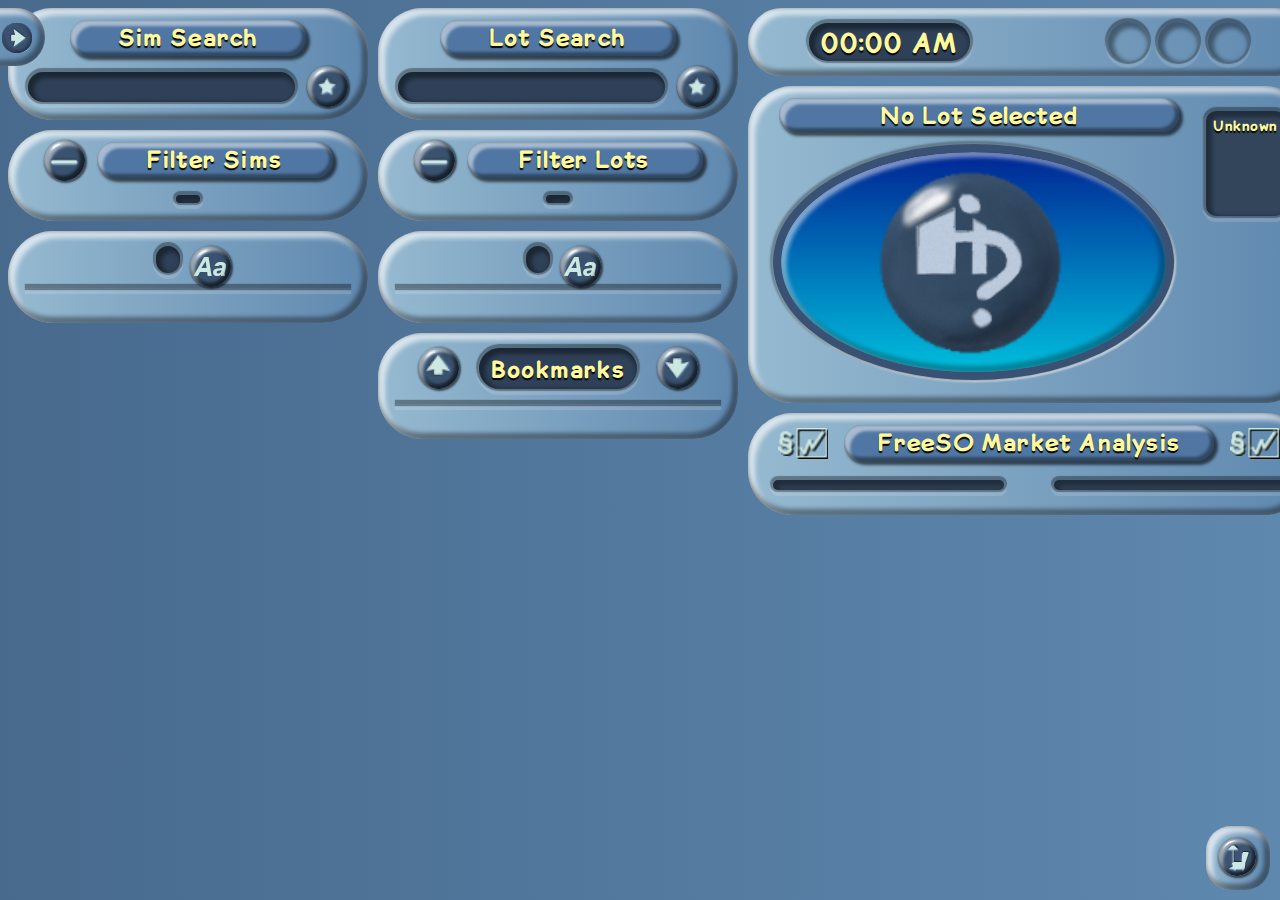
==== index.html @ e4d609f6 "- increment version" ====
<!DOCTYPE html>
<html lang="en">
    <head>
        
        <!-- Google Tag Manager -->
        <script>(function(w,d,s,l,i){w[l]=w[l]||[];w[l].push({'gtm.start':
            new Date().getTime(),event:'gtm.js'});var f=d.getElementsByTagName(s)[0],
            j=d.createElement(s),dl=l!='dataLayer'?'&l='+l:'';j.async=true;j.src=
            'https://www.googletagmanager.com/gtm.js?id='+i+dl;f.parentNode.insertBefore(j,f);
            })(window,document,'script','dataLayer','GTM-NWTTRK3Q');
        </script>
        <!-- End Google Tag Manager -->

        <meta charset="UTF-8">
        <meta http-equiv="X-UA-Compatible" content="IE=edge">
        <meta name="viewport" content="width=device-width, initial-scale=1.0">

        <title>DramaSO SimStalker</title>
        <link rel="icon" type="image/x-icon" href="./images/favicon.ico?v0.2.4a">

        <meta name="description" content="Sim Dashboard For FreeSO">
        <meta name="keywords" content="sim finder, freeso, the sims online">
        <meta name="author" content="sam_chug">
        <meta name="theme-color" content="#5077a3">
        <meta name="viewport" content="width=device-width, initial-scale=1.0, user-scalable=no">

        <meta property="og:title" content="DramaSO SimStalker" />
        <meta property="og:type" content="website" />
        <meta property="og:url" content="https://sam-chug.github.io/dramaso-simfinder/" />
        <meta property="og:image" content="https://sam-chug.github.io/dramaso-simfinder/images/meta-thumbnail.png?v0.2.4a" />
        <meta property="og:description" content="Sim Dashboard For FreeSO" />

        <meta property="twitter:card" content="summary_large_image" />
        <meta property="twitter:url" content="https://sam-chug.github.io/dramaso-simfinder/" />
        <meta property="twitter:title" content="DramaSO SimStalker" />
        <meta property="twitter:description" content="Sim Dashboard For FreeSO" />
        <meta property="twitter:image" content="https://sam-chug.github.io/dramaso-simfinder/images/meta-thumbnail.png?v0.2.4a" />

        <link href="styles/style.css?v0.2.4a" rel="stylesheet"/>
        <script defer src="./js/definitions.js?v0.2.4a"></script>
        <script defer src="./js/finder-class.js?v0.2.4a"></script>
        <script defer src="./js/function.js?v0.2.4a"></script>
        <script defer src="./js/main.js?v0.2.4a"></script>

    </head>
    <body class="scrollbar" onresize="domUtils.sizeLists()">
        
        <!-- Google Tag Manager (noscript) -->
        <noscript><iframe src="https://www.googletagmanager.com/ns.html?id=GTM-NWTTRK3Q"
            height="0" width="0" style="display:none;visibility:hidden"></iframe>
        </noscript>
        <!-- End Google Tag Manager (noscript) -->

        <!-- Google tag (gtag.js) -->
        <script async src="https://www.googletagmanager.com/gtag/js?id=G-RSRJR1S2BR"></script>
        <script>
            window.dataLayer = window.dataLayer || [];
            function gtag(){dataLayer.push(arguments);}
            gtag('js', new Date());
            
            gtag('config', 'G-RSRJR1S2BR');
        </script>

        <!-- page container -->
        <div class="container">

            <div id="sidebar-holder" class="sidebar-holder">

                <!-- sidebar -->
                <div id="sidebar" class="sidebar block-background" >

                    <!-- expand -->
                    <div class="expand-sidebar">
                        <button title="Expand Sidebar" id="sidebar-button" class="expand-sidebar-button" onclick="sidebarUtils.expandSidebar()">
                            <div class="expand-sidebar-image"></div>
                        </button>
                    </div>

                    <!-- version/info -->
                    <div style="display: flex; flex-direction: column; align-items: center; justify-content: center;">
                        <p class="sidebar-outset-title sidebar-hide" style="margin-top: -5px;">Info</p>
                        <p id="sidebar-site-info" class="version-text-holder sidebar-hide" style="font-size: 1em; margin-top: 0px; text-align: left; white-space: pre-wrap;"></p>
                    </div>

                </div>
            </div>

            <!-- sim column -->
            <div class="column-1">

                <!-- sim search -->
                <div id="sim-search-panel" class="div-search block-background">

                    <!-- search inputs -->
                    <p class="outset-title search-title">Sim Search</p>
                    <div class="search-flex">

                        <div class="input-center">

                            <input type="text" id="sim-search-input" class="search-bar"
                            onkeydown="if (event.keyCode == 13) document.getElementById('sim-search-button').click()">

                        </div>

                        <div class="button-center">

                            <button id="sim-search-button" class="search-button" onclick="searchUtils.searchSim()"></button>

                        </div>
                    </div>
                </div>

                <!-- sim filter -->
                <div id="sim-filter-panel" class="div-sim-filter block-background">

                    <!-- sim filter buttons - buttons generated -->
                    <div class="filter-title">

                        <button id="sim-filter-min-button" class="filter-min" onclick="filterUtils.minWindow('sim')">
                            
                            <div id="sim-filter-min-image" class="min-max-button window-minable"></div>

                        </button>
                        <p class="outset-title search-title">Filter Sims</p>

                    </div>
                    <div id="sim-filter-array" class="sim-filter-flex inset-title"></div>
                </div>

                <!-- sim list -->
                <div id="sim-list-panel" class="div-sim-table block-background">
                    
                    <div class="list-title-container">

                        <div id="sims-online-count-label" class="inset-title" style="margin-right: 10px; margin-left: 30px;"></div>
                        <div class="button-center">

                            <button id="sort-sims-by-name" class="sort-button" onclick="simUtils.sortEntityList('sim')"></button>

                        </div>
                    </div>

                    <div id="sims-table" class="list-table scrollbar" style="max-height: 650px;"></div>
                    
                </div>
            </div>

            <!-- lot column -->
            <div class="column-2">

                <!-- lot search -->
                <div id="lot-search-panel" class="div-search block-background">

                    <!-- search inputs -->
                    <p class="outset-title search-title">Lot Search</p>
                    <div class="search-flex">

                        <div class="input-center">

                            <input type="text" id="lot-search-input" class="search-bar"
                            onkeydown="if (event.keyCode == 13) document.getElementById('lot-search-button').click()">

                        </div>

                        <div class="button-center">

                            <button id="lot-search-button" class="search-button" onclick="searchUtils.searchLot()"></button>

                        </div>
                    </div>
                </div>

                <!-- lot filter -->
                <div id="lot-filter-panel" class="div-lot-filter block-background">

                    <!-- lot filter buttons - buttons generated -->
                    <div class="filter-title">

                        <button id="lot-filter-min-button" class="filter-min" onclick="filterUtils.minWindow('lot')">

                            <div id="lot-filter-min-image" class="min-max-button window-minable"></div>

                        </button>
                        <p class="outset-title search-title">Filter Lots</p>
                        
                    </div>
                    <div id="lot-filter-array" class="lot-filter-flex inset-title"></div>
                </div>

                <!-- lot list -->
                <div class="div-lot-table block-background">
                    
                    <!-- list title and name sort -->
                    <div class="list-title-container">

                        <div id="lots-online-count-label" class="inset-title" style="margin-right: 10px; margin-left: 30px"></div>
                        <div class="button-center">

                            <button id="sort-lots-by-name" class="sort-button" onclick="simUtils.sortEntityList('lot')"></button>

                        </div>
                    </div>
                    
                    <div id="lots-table" class="list-table scrollbar" style="max-height: 281px;"></div>

                </div>

                <!-- bookmark list -->
                <div class="div-sim-table block-background">

                    <div class="bookmark-header-container">

                        <button id="sidebar-button" class="bookmark-button">
                            <div id="export-button" class="export-arrow" onclick="storageUtils.exportLocalStorage(STORAGE_BOOKMARK_KEY)"></div>
                        </button>

                        <div class="inset-title">Bookmarks</div>

                        <button id="sidebar-button" class="bookmark-button">
                            <div id="import-button" class="import-arrow" onclick="storageUtils.importLocalStorage(STORAGE_BOOKMARK_KEY)"></div>
                        </button>

                    </div>

                    <div><table id="bookmark-table" class="list-table scrollbar" style="max-height: 301px;"></table></div>

                </div>
            </div>

            <!-- everything else -->
            <div class=column-3>

                <!-- clock/jobs -->
                <div class="clock-bar-container block-background">

                    <!-- clock -->
                    <p id="sim-clock" class="clock-text sim-clock">00:00 AM</p>

                    <!-- jobs active -->
                    <div class="job-holder">
                        <div id="job-robot" class="job-active"></div>
                        <div id="job-diner" class="job-active"></div>
                        <div id="job-club" class="job-active"></div>
                    </div>

                </div>

                <!-- sim view -->
                <div id="sim-viewer" class="div-sim-view block-background" style="display: none">
                    
                    <!-- sim's name -->
                    <div class="div-sim-title">

                        <div class="button-sim-help-holder">
                            
                            <button class="button-sim-help" onclick="window.open('https://github.com/Sam-Chug/dramaso-simfinder/wiki/Custom-Sim-Panel-Styles')">
                                <div id="button-sim-help" class="buttom-sim-help-image"></div>
                            </button>

                        </div>
                        <div id="sim-title" class="outset-title sim-title" title="Click to copy" onclick="domUtils.copyTextToClipboard(this)">No Sim Selected</div>

                    </div>
                    
                    <!-- sim image and desc -->
                    <div class="div-sim-thumbnail-desc">

                        <!-- sim head and bg -->
                        <div class="div-sim-thumbnail">

                            <div id="sim-thumbnail-bg" class= "sim-thumbnail-bg"></div>
                            <img id="sim-thumbnail-image" src="./images/sim-faces/simface-f.png?v0.2.4a" alt="No sim image found">

                            <!-- TODO: apply custom style to bookmark label -->
                            <input type="checkbox" id="bookmark-checkbox" class="bookmark-checkbox" name="bookmark" onclick="storageUtils.handleBookmarkCheck()">
                            <label id="bookmark-label" for="bookmark" class="bookmark-label"
                            onclick="document.getElementById('bookmark-checkbox').click()">
                            Bookmark This Sim</label>

                        </div>

                        <!-- sim's info and bio -->
                        <div>

                            <div id="sim-desc" class="thumbnail-desc-holder">Unknown</div>
                            <div id="sim-bio" class="thumbnail-bio-holder scrollbar">Unknown</div>

                        </div>
                    </div>
                </div>

                <!-- selected lot info -->
                <div id="lot-viewer" class="div-thumbnail block-background">

                    <!-- thumbnail and title div -->
                    <div class="div-thumbnail-desc thumb-1">
    
                        <div id="thumbnail-title" class="outset-title thumb-1-1" title="Click to copy" onclick="domUtils.copyTextToClipboard(this)">No Lot Selected</div>
                        <div class="thumbnail-image thumb-1-2">
    
                            <!-- lot picture -->
                            <div id="lot-thumbnail-bg" class="thumbnail-holder"></div>
                            <img id="lot-thumbnail-image" src="./images/unknown.png?v0.2.4a" alt="No lot image found">
    
                        </div>
                    </div>
                    <div class="lot-thumbnail-text-container">

                        <!-- lot info -->
                        <div id="thumbnail-desc-content" class="thumbnail-desc-holder thumb-2 lot-thumbnail-info-text">Unknown</div>

                        <!-- lot bio -->
                        <div id="thumbnail-lot-bio" class="thumbnail-desc-holder thumb-2 thumbnail-bio-holder scrollbar lot-thumbnail-bio" style="display:none">a</div>

                    </div>
                </div>

                <!-- list sims in selected lot -->
                <div id="show-sims-in-lot" class="div-list-sims-block block-background" style="display: none">

                    <!-- title -->
                    <div id="lot-sims-in-lot-title" class="outset-title sims-in-lot-title">Sims In Lot</div>
                    <div class="div-sims-in-lot">

                        <!-- sim list -->
                        <div id="lot-sims-list" class="list-sims-in-lot thumbnail-desc-holder scrollbar"></div>
                        <div id="lot-roommates-list" class="list-sims-in-lot thumbnail-desc-holder scrollbar"></div>

                    </div>
                </div>

                <!-- market watch -->
                <div class="div-market-watch block-background">

                    <!-- title -->
                    <div class="div-market-watch-title">

                        <img src="./images/buttons/market-watch-graphic.png?v0.2.4a" alt="">
                        <p class="outset-title" style="min-width: fit-content">FreeSO Market Analysis</p>
                        <img src="./images/buttons/market-watch-graphic.png?v0.2.4a" alt="">

                    </div>

                    <div class="div-market-context">

                        <!-- sims in money lots / total money lots / sims at work count -->
                        <div id="market-breakdown" class="thumbnail-desc-holder market-watch-content"></div>
                        <!-- best lots for money -->
                        <div id="market-hotspots" class="thumbnail-desc-holder market-watch-content"></div>

                    </div>
                </div>
            </div>
        </div>

        <!-- light/dark mode -->
        <div class="colormode-toggle-container block-background">

            <div class="button-center">
                <button id="colormode-button" class="light-button" onclick="domUtils.swapColorMode()"></button>
            </div>
        </div>
    </body>
</html>
---- styles/style.css ----
/* #region Color Variables */
:root {
    --bg-fallback: #7ca1bf;

    --sim-font: #fff89d;
    --sim-offline-font: #969696;
    --list-index-selected-bg: #fac98c;

    --inset-bg: #32455b;
    --inset-bg-dark: #2f4158;
    --block-gradient-light: #96bad0;
    --block-gradient-dark: #5f88af;
    --outset-title-bg: #5077a3;

    --bg-dark-gradient-light: #5f88af;
    --bg-dark-gradient-dark: #476a8d;

    --bg-thumbnail-light: #00bedc;
    --bg-thumbnail-dark: #002594;
    --bg-thumbnail-border: #395273;
    --bg-thumbnail-fallback: #016abb;

    --bg-thumbnail-offline-light: #8a7c7b;
    --bg-thumbnail-offline-dark: #615756;
    --bg-thumbnail-offline-fallback: #736766;
}
/* #endregion */

/* #region Page Basics */
@font-face {
    font-family: "FreeSO Font";
    src: url(../fonts/FreeSOFont.otf);
}

body {
    font-family: 'FreeSO Font', cursive;
    background-color: var(--bg-fallback);
    background-image: linear-gradient(90deg, var(--bg-dark-gradient-dark), var(--bg-dark-gradient-light));
    background-attachment: fixed;
    text-shadow: 0px 2px 1px black;

    color: var(--sim-font);
    font-size: 100%;
}

.container {
    display: flex;
    align-items: flex-start;
    gap: 10px;
    position: absolute;
}

.container *{
    /* outline: 2px solid red; */
}

.column-1 {
    display: flex;
    flex-direction: column;
    min-width: 360px;
    max-width: 511px;
    flex: 0;
    gap: 10px;
}

.column-2 {
    display: flex;
    flex-direction: column;
    min-width: 360px;
    max-width: 511px;
    flex: 0;
    gap: 10px;
}

.column-3 {
    display: flex;
    flex-direction: column;
    gap: 10px;
}
/* #endregion */

/* #region Sim States */
.user-offline {
    color: var(--sim-offline-font);
}

.mouse-over-list-index, .column-header {
    color: white;
}
/* #endregion */

/* #region UI Building */
.block-background {
    border-radius: 45px;
    background-image: linear-gradient(90deg, var(--block-gradient-light), var(--block-gradient-dark));

    box-shadow: -3px -3px 4px 3px rgba(0, 0, 0, 0.4) inset,
                4px 4px 5px 3px rgba(255, 255, 255, 0.65) inset;
}

.inset-title {
    cursor: default;

    width: fit-content;
    margin: 15px auto 5px auto;
    padding: 4px 12px;

    font-size: 1.5em;
    text-align: center;
    letter-spacing: 0.05em;
    white-space: nowrap;

    border-radius: 25px;
    border-collapse: collapse;
    overflow: hidden;

    background-color: var(--inset-bg-dark);
    box-shadow: 3px 3px 4px 3px rgba(0, 0, 0, 0.4) inset,
                0px -1px 1px 3px rgba(0, 0, 0, 0.35),
                0px 3px 1px 3px rgba(255, 255, 255, 0.15);
}

.outset-title {
    z-index: 20;
    cursor: default;

    margin: 10px auto;
    padding: 4px 12px;

    font-size: 1.5em;
    text-align: center;
    letter-spacing: 0.05em;
    white-space: nowrap;

    border-radius: 25px;
    border-collapse: collapse;
    overflow: hidden;

    background-color: var(--outset-title-bg);
    box-shadow: -2px -2px 3px 2px rgba(0, 0, 0, 0.4) inset,
                5px 5px 3px 1px rgba(255, 255, 255, 0.5) inset,
                3px 3px 3px 1px rgba(0, 0, 0, 0.6);

    align-self: center;
    width: 350px;
    padding: 0 10px 3px 10px;
    margin: 12px 6px;
}
/* #endregion */

/* #region Lists */
#sim-list-node-static {
    width: 100%;

    padding: 0px;
    margin: 0px;

    display: flex;
    flex-direction: row;
    justify-content: space-between;
}

#sim-list-node {
    width: 100%;

    padding: 0px;
    margin: 0px;

    display: flex;
    flex-direction: row;
    justify-content: space-between;
}

#sim-list-node * {
    padding: 0px;
    margin: 3px 10px;
    max-width: 200px;
}

#sim-list-node:hover {
    color: white;
}

.sim-list-node-offline {
    color: var(--sim-offline-font);
}

.sim-list-node-selected {
    background-color: var(--list-index-selected-bg);
    color: black;
    text-shadow: none;
}

#sim-in-lot-list-node {
    width: 100%;

    padding: 0px;
    margin: 0px;

    display: flex;
    flex-direction: row;
    justify-content: space-between;
}

#sim-in-lot-list-node:hover {
    color: white;
}

.sim-in-lot-list-node-selected {
    background-color: var(--list-index-selected-bg);
    color: black;
    text-shadow: none;
}

.sim-list-title {
    color: white;
}

.div-sim-table {
    display: flex;
    flex-direction: column;
    align-content: center;
}

.div-lot-table {
    display: flex;
    flex-direction: column;
    align-content: center;
}

.list-table {
    cursor: default;
    display: block;
    margin: 10px 20px 35px 20px;

    background-color: var(--inset-bg);
    color: var(--sim-font);
    font-size: 0.9em;
    white-space: nowrap;
    
    border-radius: 10px;
    border-collapse: collapse;
    overflow: hidden;
    overflow-y: scroll;

    box-shadow: 3px 3px 4px 3px rgba(0, 0, 0, 0.35) inset, 
                0px -1px 1px 3px rgba(0, 0, 0, 0.35),
                0px 3px 1px 3px rgba(255, 255, 255, 0.15);
}
/* #endregion */

/* #region Tooltip */
.tooltip {
    opacity: 0;

    width: fit-content;
    height: fit-content;

    padding: 0px 5px;
    border: 2px solid black;
    background: white;

    color: black;
    font-size: 1.2em;
    font-family: 'FreeSO Font', cursive;

    transform: translate(-50%, -60px);
    position: absolute;
    white-space: nowrap;
    z-index: 50;
    
    animation-name: fadeIn;
    -webkit-animation-name: fadeIn;
    animation-duration: 0.3s;
    -webkit-animation-duration: 0.3s;
    animation-fill-mode: both;
    -webkit-animation-fill-mode: both;
}

.low-tooltip {
    transform: translate(-50%, -30px);
}

.mid-tooltip {
    transform: translate(-50%, -50px);
}

.under-tooltip {
    transform: translate(-50%, 50px);
}
/* #endregion */

/* #region Clock Bar */
.clock-bar-container {
    display: flex;
    flex-direction: row;
    justify-content: space-around;
    align-items: center;

    padding: 0px 0px;

    height: auto;
    width: auto;
}

.sim-clock {
    cursor: default;
    
    width: 145px;
    margin: 15px 5px 15px 0px;
    padding: 0px 8px 0px 8px;

    font-size: 1.75em;
    text-align: center;
    letter-spacing: 0.05em;
    white-space: nowrap;

    border-radius: 25px;
    
    background-color: var(--inset-bg-dark);
    box-shadow: 3px 3px 4px 3px rgba(0, 0, 0, 0.4) inset,
                0px -1px 1px 3px rgba(0, 0, 0, 0.35),
                0px 3px 1px 3px rgba(255, 255, 255, 0.15);
}

.job-holder {
    display: flex;
    flex-direction: row;
    align-content: center;
    justify-content: center;
}

.job-active {
    text-shadow: none;
    width: 40px;
    height: 40px;
    margin: 5px 0px 5px 10px;
    border-radius: 50%;

    box-shadow: 3px 3px 4px 3px rgba(0, 0, 0, 0.4) inset,
                0px -1px 1px 3px rgba(0, 0, 0, 0.35),
                0px 3px 1px 3px rgba(255, 255, 255, 0.15);
}
/* #endregion */

/* #region Min/Maximize Filters */
.min-max-button {
    border-radius: 50%;
    box-shadow: -3px -3px 3px 2px rgba(0, 0, 0, 0.4) inset,
                5px 5px 3px 1px rgba(255, 255, 255, 0.5) inset,
                1px 1px 2px 1px rgba(0, 0, 0, 0.6);
    width: 41px;
    height: 41px;
}

.window-minable {
    background: url(../images/buttons/min-window-button.png?v0.2.4a) 0 0;
}

.window-minable:hover {
    background: url(../images/buttons/min-window-button.png?v0.2.4a) 82px 0;
}

.window-minable:active {
    background: url(../images/buttons/min-window-button.png?v0.2.4a) 41px 0;
}

.window-maxable {
    background: url(../images/buttons/min-window-button.png?v0.2.4a) 0 41px;
}

.window-maxable:hover {
    background: url(../images/buttons/min-window-button.png?v0.2.4a) 82px 41px;
}

.window-maxable:active {
    background: url(../images/buttons/min-window-button.png?v0.2.4a) 41px 41px;
}
/* #endregion */

/* #region Confetti */
.confetti-container {
    position: absolute;
    z-index: 1000;

    animation: confetti-move 1s steps(48);
}

.confetti-image {
    position: relative;
    z-index: 1000;

    min-width: 16px;
    min-height: 16px;

    animation: confetti-spin 1s infinite steps(24);
}

@keyframes confetti-move {
    0% {
        transform: translate(0);
        opacity: 100%;
    }
    50% {
        transform: translate(250px);
        opacity: 0%;
    }
    100% {
        transform: translate(300px);
        opacity: 0%;
    }
}

@keyframes confetti-spin {
    0% {
        rotate: 0deg;
    }
    50% {
        rotate: 180deg;
    }
    100% {
        rotate: 360deg;
    }
}
/* #endregion */

/* #region Custom Styles */
.rainbow-text {
    background-image: linear-gradient(to right, red, orange, yellow, green, blue, indigo, violet, red);
    -webkit-background-clip: text;
    -webkit-text-fill-color: transparent;
    text-shadow: none;
    font-style: italic;
    animation: move 3s infinite steps(55);
}

.staff-image {
    z-index: 3;
    border-radius: 100%;
    box-shadow: -1px -1px 5px 5px rgb(255, 43, 43, 0.75),
                1px 1px 5px 5px rgba(255, 43, 43, 0.75) inset;
}

.reagan-image {
    z-index: 3;
    animation: 3s pulse infinite;
    animation-timing-function: ease-in-out;
    border-radius: 100%;
    box-shadow: 0px 0px 5px 5px rgba(255, 233, 163, 0.5),
                0px 0px 5px 5px rgba(255, 233, 163, 0.5) inset;
}

.label-gold {
    color: rgba(0, 0, 0, 0.55);
    text-shadow: -1px -1px rgba(0, 0, 0, 0.35);
    background: url(../images/panel/gold-texture.png?v0.2.4a), #d4af37;
    font-style: italic;
    box-shadow: -2px -3px 2px 2px rgba(0, 0, 0, 0.5) inset,
                2px 3px 2px 2px rgba(255, 255, 255, 0.8) inset,
                3px 3px 2px 1px rgba(0, 0, 0, 0.6);
}

.block-gold {
    background-image: url(../images/panel/gold-texture.png?v0.2.4a), linear-gradient(90deg, #d4af37, #aa8714);
    box-shadow: -3px -3px 4px 3px rgba(0, 0, 0, 0.35) inset,
                6px 6px 6px 4px rgba(255, 255, 255, 0.8) inset;
}

.inset-gold {
    color: rgba(0, 0, 0, 0.55) !important;
    text-shadow: -1px -1px rgba(0, 0, 0, 0.35) !important;
    background-color: #ac8f31 !important;
}

/* THEMED BLOCKS */
.block-candy-cane {
    background-color: #e5e5f7;
    background: repeating-linear-gradient(-45deg, #f74444, #f74444 50px, #f8f8ef 50px, #f8f8ef 100px);
}

.bookmark-candy-cane {
    color: #255920;
    text-shadow: 0px 0px 4px #ecc031;
}

/* BLOCK STYLE */
.block-pink {
    background-image: linear-gradient(90deg, pink, rgb(255, 132, 153));
}

.block-seagreen {
    background-image: linear-gradient(90deg, seagreen, rgb(23, 103, 57));
}

.block-dark {
    background-image: linear-gradient(90deg, rgb(75, 75, 75), rgb(49, 49, 49));
}

.block-red {
    background-image: linear-gradient(90deg, rgb(210, 67, 67), rgb(183, 56, 56));
}

.block-bone {
    background-image: linear-gradient(90deg, rgb(242, 237, 223), rgb(218, 211, 190));
}

.block-purple {
    background-image: linear-gradient(90deg, rgb(121, 121, 162), rgb(79, 79, 135));
}

.block-orange {
    background-image: linear-gradient(90deg, rgb(255, 196, 0), orange);
}

.block-yellow {
    background-image: linear-gradient(90deg, rgb(251, 239, 9), rgb(251, 223, 9));
}

.block-blue {
    background-image: linear-gradient(90deg, rgb(57, 77, 96), rgb(37, 55, 78));
}

.block-silver {
    background-image: linear-gradient(90deg, rgb(158, 158, 158), rgb(110, 110, 110));
}

.block-maroon {
    background-image: linear-gradient(90deg, rgb(103, 0, 0), rgb(77, 1, 1));
}

.block-darkgreen {
    background-image: linear-gradient(90deg, rgb(1, 74, 1), rgb(2, 67, 2));
}

/* BOOKMARK LABEL STYLE */
.bookmark-gold {
    color: rgba(0, 0, 0, 0.55);
    text-shadow: -1px -1px rgba(0, 0, 0, 0.35);
}

.bookmark-pink {
    color: rgb(255, 255, 255);
    text-shadow: 0px 2px 1px black;
}

.bookmark-bone {
    color:rgb(75, 75, 75);
    text-shadow: 0px 2px 1px white;
}

.bookmark-orange {
    color: white;
    text-shadow: none;
}

.bookmark-yellow {
    color: rgb(33, 21, 4);
    text-shadow: 0px 2px 1px rgb(162, 134, 24);
}

.bookmark-maroon {
    color: rgb(255, 255, 255);
    text-shadow: 0px 2px 1px black;
}

.bookmark-green {
    color: rgb(255, 255, 255);
    text-shadow: 0px 2px 1px black;
}

/* LABEL STYLE */
.label-pink {
    background-color: pink;
    color: rgb(255, 255, 255);
    text-shadow: 0px 2px 1px black;
}

.label-seagreen {
    background-color: seagreen;
}

.label-dark {
    background-color: rgb(75, 75, 75);
}

.label-red {
    background-color: rgb(210, 67, 67);
}

.label-bone {
    background-color: rgb(242, 237, 223);
    color:rgb(75, 75, 75);
    text-shadow: 0px 2px 1px white;
}

.label-purple {
    background-color: rgb(121, 121, 162);
}

.label-orange {
    background-color: orange;
    color: white;
}

.label-yellow {
    background-color: rgb(251, 239, 9);
    color: rgb(33, 21, 4);
    text-shadow: 0px 2px 1px rgb(162, 134, 24);
}

.label-blue {
    background-color: rgb(57, 77, 96);
}

.label-silver {
    background-color: rgb(158, 158, 158);
}

.label-maroon {
    background-color: rgb(103, 0, 0);
    color: rgb(255, 255, 255);
    text-shadow: 0px 2px 1px black;
}

.label-darkgreen {
    background-color: rgb(1, 74, 1);
    color: rgb(255, 255, 255);
    text-shadow: 0px 2px 1px black;
}

/* INSET STYLE */
.inset-pink {
    background-color: rgb(184, 113, 125) !important;
    color: rgb(242, 237, 223) !important;
    text-shadow: 0px 2px 1px black !important;
}

.inset-seagreen {
    background-color: rgb(32, 85, 55) !important;
}

.inset-dark {
    background-color: rgb(48, 48, 48) !important;
}

.inset-red {
    background-color: rgb(135, 45, 45) !important;
}

.inset-bone {
    background-color: rgb(190, 184, 171) !important;
    color: rgb(75, 75, 75) !important;
    text-shadow: 0px 2px 1px white !important;
}

.inset-purple {
    background-color: rgb(94, 94, 120) !important;
}

.inset-orange {
    background-color: rgb(198, 131, 7) !important;
    color: white !important;
}

.inset-yellow {
    background-color: rgb(225, 199, 5) !important;
    color: rgb(33, 21, 4) !important;
    text-shadow: 0px 2px 1px rgb(162, 134, 24) !important;
}

.inset-blue {
    background-color: rgb(29, 41, 53) !important;
}

.inset-silver {
    background-color: rgb(96, 96, 96) !important;
}

.inset-maroon {
    background-color: rgb(56, 2, 2) !important;
    color: rgb(242, 237, 223) !important;
    text-shadow: 0px 2px 1px black !important;
}

.inset-darkgreen {
    background-color: rgb(2, 49, 2) !important;
    color: rgb(242, 237, 223) !important;
    text-shadow: 0px 2px 1px black !important;
}

@keyframes move {
    to {
        background-position: 170px;
    }
}

@keyframes pulse {
    0% { transform: scale(0.95); }
    50% { transform: scale(1); }
    100% { transform: scale(0.95); }
}
/* #endregion */

/* #region Lot Filters */
.div-lot-filter {
    display: flex;
    flex-direction: column;
    justify-content: center;
    overflow: none;
}

.lot-filter-flex {
    display: flex;
    justify-content: flex-start;
    flex-wrap: wrap;
    align-self: center;
    gap: 5px;
    margin: 5px 18px 18px 18px;
}

.div-lot-filter {
    display: flex;
    flex-direction: column;
    justify-content: center;
}

.div-sim-filter {
    display: flex;
    flex-direction: column;
    justify-content: center;
}

.sim-filter-flex {
    display: flex;
    justify-content: flex-start;
    align-self: center;
    flex-wrap: wrap;
    gap: 5px;
    margin: 5px 18px 18px 18px;
}

.filter-button{
    width: 71px;
    height: 71px;
    margin: 0px;
    border: none;
}

.filter-title {
    display: flex;
    flex-direction: row;
    align-items: center;
    justify-content: center;
    margin-bottom: 0px;
}

.filter-min {
    background: transparent;
    border: none;
    border-radius: 50%;
    align-self: center;
}
/* #endregion */

/* #region Lot Thumbnail */
.div-thumbnail {
    width: fit-content;
    height: fit-content;

    display: flex;
    flex-direction: row;
}

.thumb-1 {
    display: flex;
    flex-direction: column;
    justify-content: flex-start;
    
    padding-left: 25px;
}

.thumb-1-1 {
    align-self: center;
    min-width: 350px;
    width: fit-content;
    padding: 0px 0px 9px 0px;
    margin: 12px 12px 12px 6px;
    max-height: 36px;
    width: 400px;
}

.thumb-1-2 {
    align-self: center;
    margin: 0 0 15px 0;
}


.thumbnail-desc-holder p {
    margin: 0px;
}

.thumbnail-desc-holder {
    cursor: default;
    font-size: 14.4px;

    margin: 25px;
    margin-left: 15px;
    padding: 5px 7px;

    white-space: pre-line;
    letter-spacing: 0.5px;
    white-space: pre;

    background-color: var(--inset-bg);
    color: var(--sim-font);

    border-radius: 10px;
    border-collapse: collapse;
    overflow: hidden;

    box-shadow: 3px 3px 4px 3px rgba(0, 0, 0, 0.35) inset, 
                0px -1px 1px 3px rgba(0, 0, 0, 0.35),
                0px 3px 1px 3px rgba(255, 255, 255, 0.15);
}

.thumbnail-holder {
    box-shadow: -3px -3px 4px 3px rgba(0, 0, 0, 0.3) inset,
                3px 3px 4px 2px rgba(255, 255, 255, 0.5) inset,
                -1px -1px 2px 2px rgba(0, 0, 0, 0.3),
                1px 1px 2px 1px rgba(255, 255, 255, 0.7);

    background-color: var(--bg-thumbnail-fallback);
    background-image: linear-gradient(0, var(--bg-thumbnail-light), var(--bg-thumbnail-dark));

    border: 8px solid var(--bg-thumbnail-border);
    border-radius: 50%;
    
    height: 220px;
    width: 385px;
}

.thumbnail-offline {
    background-color: var(--bg-thumbnail-offline-fallback);
    background-image: linear-gradient(0, var(--bg-thumbnail-offline-light), var(--bg-thumbnail-offline-dark));
}

.thumbnail-image {
    width: 100%;
    height: 100%;
    position: relative;
}

.thumbnail-image img {
    position: absolute;
    top: -75px;
    left: -2px;

    width: 400px;
}

.lot-thumbnail-info-text {
    height: 95px;
}

.lot-thumbnail-bio {
    height: 175px !important;
    width: 265px !important;
}
/* #endregion */

/* #region Sim Thumbnail */
.div-sim-view {
    width: fit-content;
    height: fit-content;

    display: flex;
    flex-direction: column;
    justify-content: center;
}

.div-sim-title {
    display: flex;
    flex-direction: row;
    align-content: center;
}

.div-sim-thumbnail-desc {
    display: flex;
    flex-direction: row;

    margin-top: -25px;
    padding-left: 25px;
}

.div-sim-thumbnail {
    position: relative;
    padding: 25px 0;
}

.sim-thumbnail-bg {
    box-shadow: -3px -3px 4px 3px rgba(0, 0, 0, 0.3) inset,
                3px 3px 4px 2px rgba(255, 255, 255, 0.5) inset,
                -1px -1px 2px 2px rgba(0, 0, 0, 0.3),
                1px 1px 2px 1px rgba(255, 255, 255, 0.7);

    background-color: var(--bg-thumbnail-fallback);
    background-image: linear-gradient(0, var(--bg-thumbnail-light), var(--bg-thumbnail-dark));

    border: 8px solid var(--bg-thumbnail-border);
    border-radius: 50%;
    
    height: 251px;
    width: 175px;

    padding: 25px;
}

.thumbnail-offline {
    background-color: var(--bg-thumbnail-offline-fallback);
    background-image: linear-gradient(0, var(--bg-thumbnail-offline-light), var(--bg-thumbnail-offline-dark));
}

.div-sim-thumbnail img {
    position: absolute;
    top: 48px;
    left: 25px;
    width: 190px;
    z-index: 4;
}

.thumbnail-bio-holder {
    margin: 25px;
    margin-left: 15px;
    padding: 5px 12px 5px 7px;

    white-space: pre-wrap;
    font-weight: normal;

    font-weight: 50;
    
    height: 180px;
    width: 281px;

    background-color: var(--inset-bg);
    color: var(--sim-font);
    font-size: 14.4px;

    border-radius: 10px;
    border-collapse: collapse;
    overflow-y: scroll;
    overflow-x: hidden;

    box-shadow: 3px 3px 4px 3px rgba(0, 0, 0, 0.35) inset, 
                0px -1px 1px 3px rgba(0, 0, 0, 0.35),
                0px 3px 1px 3px rgba(255, 255, 255, 0.15);
}

.scrollbar::-webkit-scrollbar {
    width: 12px;
}

.scrollbar::-webkit-scrollbar-track {
    box-shadow: -2px -2px 2px 1px rgba(0, 0, 0, 0.3) inset,
                1px 1px 3px 1px rgba(255, 255, 255, 0.2) inset;
    background: rgba(0, 0, 0, 0.2);
    border-radius: 10px;
}

.scrollbar::-webkit-scrollbar-thumb {
    box-shadow: -2px -2px 2px 1px rgba(0, 0, 0, 0.4) inset,
                2px 2px 2px 1px rgba(255, 255, 255, 0.3) inset;

    background: var(--bg-thumbnail-fallback);
    border-radius: 5px;
}

::-webkit-scrollbar-corner {
    background: transparent
}

.bookmark-checkbox {
    width: 25px;
    height: 25px;

}

.bookmark-label {
    font-size: 1.4em;
    vertical-align: super;
}

.sim-title {
    align-self: center;
    flex: 1;
    margin-right: 25px;
}

.button-sim-help-holder {
    margin: 13px 3px 0px 13px;
    display: block;
}

.button-sim-help {
    position: relative;
    z-index: 20;
    background-color: transparent;
    border: none;
    border-radius: 50%;
    width: 40px;
    height: 40px;
}

.buttom-sim-help-image {
    transform: translate(-5px, -1px);
    border-radius: 50%;
    box-shadow: -2px -2px 3px 2px rgba(0, 0, 0, 0.4) inset,
                4px 4px 3px 1px rgba(255, 255, 255, 0.5) inset,
                1px 1px 2px 1px rgba(0, 0, 0, 0.6);

    width: 40px;
    height: 40px;
    background: url(../images/buttons/question-button.png?v0.2.4a) 0px 0px;
}

.buttom-sim-help-image:hover {
    background: url(../images/buttons/question-button.png?v0.2.4a) 80px 0px;
}

.buttom-sim-help-image:active {
    background: url(../images/buttons/question-button.png?v0.2.4a) 40px 0px;
}
/* #endregion */

/* #region Market Watch */
.div-market-watch {
    display: flex;
    flex-direction: column;
    align-content: center;
    gap: 0em;

    width: auto;
}

.div-market-watch-title {
    align-self: center;
    display: flex;
    flex-direction: row;
    align-content: center;
}

.div-market-watch-title img {
    position: relative;
    top: 15px;
    width: 50px;
    height: 31px;
    margin: 0px 10px;
}

.div-market-context {
    display: flex;
    flex-direction: row;
    justify-content: center;
    margin-top: -18px;
}

.market-watch-content {
    cursor: default;
    font-size: 14.4px;
    margin: 25px;
    flex: 1;
    min-width: fit-content;
}
/* #endregion */

/* #region Sims In Lot */
.div-list-sims-block {
    cursor: default;
    display: flex;
    flex-direction: column;
    justify-content: center;

    width: auto;
}

.sims-in-lot-title {
    align-self: center;
    width: fit-content;
}

.div-sims-in-lot {
    display: flex;
    flex-direction: row;
    justify-content: center;
    margin-top: -21px;
}

.list-sims-in-lot {
    width: 50%;
    margin: 25px;
    max-height: 216px;
    font-size: 14.4px;
    overflow-y: scroll;
}
/* #endregion */

/* #region Sidebar */
.sidebar-holder {
    z-index: 50;
    display: block;
    width: 200px;
    position: fixed;
    left: -155px;
}

.sidebar {
    display: flex;
    flex-direction: column;
    align-content: center;
    min-width: 200px;
    width: 200px;
    border-radius: 0 40px 40px 0;
}

.animate-sidebar {
    animation-name: sidebarExpand;
    -webkit-animation-name: sidebarExpand;
    animation-duration: 0.75s;
    -webkit-animation-duration: 0.75s;
    animation-fill-mode: both;
    -webkit-animation-fill-mode: both;
}

.animate-sidebar-button {
    animation-name: rotate180;
    -webkit-animation-name: rotate180;
    animation-duration: 0.5s;
    -webkit-animation-duration: 0.5s;
    animation-fill-mode: both;
    -webkit-animation-fill-mode: both;
}

.animate-sidebar-holder {
    animation-name: sidebarHolderSizeExpand;
    -webkit-animation-name: sidebarHolderSizeExpand;
    animation-duration: 0.5s;
    -webkit-animation-duration: 0.75s;
    animation-fill-mode: both;
    -webkit-animation-fill-mode: both;
}

/* this is probably stupid but i dont know any better */
.animate-sidebar-reverse {
    animation-name: sidebarRetract;
    -webkit-animation-name: sidebarRetract;
    animation-duration: 0.75s;
    -webkit-animation-duration: 0.75s;
    animation-fill-mode: both;
    -webkit-animation-fill-mode: both;
}

.animate-sidebar-button-reverse {
    animation-name: rotate180Reverse;
    -webkit-animation-name: rotate180Reverse;
    animation-duration: 0.5s;
    -webkit-animation-duration: 0.5s;
    animation-fill-mode: both;
    -webkit-animation-fill-mode: both;
}

.animate-sidebar-holder-reverse {
    animation-name: sidebarHolderSizeRetract;
    -webkit-animation-name: sidebarHolderSizeRetract;
    animation-duration: 0.5s;
    -webkit-animation-duration: 0.75s;
    animation-fill-mode: both;
    -webkit-animation-fill-mode: both;
}

.version-text-holder {
    display: none;
    cursor: default;
    
    width: 145px;
    margin: 15px 15px 15px 15px;
    padding: 4px 12px 4px 12px;

    font-size: 1.5em;
    text-align: center;
    letter-spacing: 0.05em;
    white-space: nowrap;

    border-radius: 25px;
    
    background-color: var(--inset-bg-dark);
    box-shadow: 3px 3px 4px 3px rgba(0, 0, 0, 0.4) inset,
                0px -1px 1px 3px rgba(0, 0, 0, 0.35),
                0px 3px 1px 3px rgba(255, 255, 255, 0.15);
}

.sidebar-outset-title {
    display: none;
    cursor: default;

    margin: 15px 15px;
    padding: 4px 12px;

    font-size: 1.5em;
    text-align: center;
    letter-spacing: 0.05em;
    white-space: nowrap;

    border-radius: 25px;
    border-collapse: collapse;
    overflow: hidden;

    background-color: var(--outset-title-bg);
    box-shadow: -2px -2px 3px 2px rgba(0, 0, 0, 0.4) inset,
                5px 5px 3px 1px rgba(255, 255, 255, 0.5) inset,
                3px 3px 3px 1px rgba(0, 0, 0, 0.6);

    align-self: center;
    width: 150px;
    padding: 0 10px 3px 10px;
    margin: 12px 6px;
}

.expand-sidebar {
    align-self: flex-end;
    margin: 15px 11px -5px 11px;
    translate: 0 2px;
    display: block;
}

.expand-sidebar-button {
    border: none;
    background: transparent;
    border-radius: 50%;
    width: 30px;
    height: 30px;
    margin-bottom: 18px;
    transform-origin: 14px 13px;
}

.expand-sidebar-image {
    transform: translate(-8px, -3px);
    background: url(../images/buttons/expand-arrow.png?v0.2.4a) 0px 0px;
    width: 30px;
    height: 30px;
}

.expand-sidebar-image:hover {
    background: url(../images/buttons/expand-arrow.png?v0.2.4a) 60px 0px;
}

.expand-sidebar-image:active {
    background: url(../images/buttons/expand-arrow.png?v0.2.4a) 30px 0px;
}

@keyframes rotate180 {
    0% {rotate: 0deg;}
    100% {rotate: 180deg;}
}

@keyframes rotate180Reverse {
    0% {rotate: 180deg;}
    100% {rotate: 0deg;}
}

@keyframes sidebarExpand {
    0% {}
    100% {translate: 145px 0;}
}

@keyframes sidebarRetract {
    0% {translate: 145px 0}
    100% {}
}

@keyframes sidebarHolderSizeExpand {
    0% {width: 200px;
        height: 63px;}
    50% {height: 169px;}
    100% {width: 345px;}
}

@keyframes sidebarHolderSizeRetract {
    0% {width: 345px;
        height: 169px;}
    50% {height: 63px;}
    100% {width: 200px;}
}
/* #endregion */

/* #region Search Bar */
.div-search {
    display: flex;
    flex-direction: column;
    justify-content: space-evenly;
}

.search-title {
    width: 60%;
}

.search-flex {
    display: flex;
    justify-content: flex-start;
    align-items: center;
    gap: 1em;
}

.search-bar {
    font-family: 'FreeSO Font', cursive;
    color: var(--sim-font);
    letter-spacing: 0.05em;
    font-size: 1.3em;
    text-align: center;
    width: 100%;
    border: none;

    border-radius: 25px;
    border-collapse: collapse;
    overflow: hidden;

    background-color: var(--inset-bg-dark);
    box-shadow: 3px 3px 4px 3px rgba(0, 0, 0, 0.4) inset,
                0px -1px 1px 3px rgba(0, 0, 0, 0.35),
                0px 3px 1px 3px rgba(255, 255, 255, 0.15);
}

.input-center {
    margin: 4px 0 18px 20px;
    flex-grow: 1;
}

.button-center {
    margin: -5px 20px 11px 0;

    display: flex;
    justify-content: center;
}

.search-button {
    border-radius: 50%;
    background: url(../images/buttons/search-button.png?v0.2.4a) no-repeat;
    height: 41px;
    width: 41px;
    border: none;
    box-shadow: -2px -2px 3px 2px rgba(0, 0, 0, 0.4) inset,
                4px 4px 3px 1px rgba(255, 255, 255, 0.5) inset,
                1px 1px 2px 1px rgba(0, 0, 0, 0.6);
}

.search-button:hover {
    background: url(../images/buttons/search-button-hover.png?v0.2.4a) no-repeat;
}

.search-button:active {
    background: url(../images/buttons/search-button-click.png?v0.2.4a) no-repeat;
}
/* #endregion */

/* #region Sort Entity Names */
.list-title-container {
    display: flex;
    flex-direction: row;
    justify-content: center;
}

.sort-button {
    position: relative;
    top: 20px;
    border-radius: 50%;
    background: url(../images/buttons/name-sort.png?v0.2.4a) no-repeat;
    height: 41px;
    width: 41px;
    border: none;
    box-shadow: -2px -2px 3px 2px rgba(0, 0, 0, 0.4) inset,
                4px 4px 3px 1px rgba(255, 255, 255, 0.5) inset,
                1px 1px 2px 1px rgba(0, 0, 0, 0.6);
}

.sort-button:hover {
    background: url(../images/buttons/name-sort-hover.png?v0.2.4a) no-repeat;
}

.sort-button:active {
    background: url(../images/buttons/name-sort-selected.png?v0.2.4a) no-repeat;
}
/* #endregion */

/* #region Import/Export */
.bookmark-header-container {
    display: flex;
    flex-direction: row;
    justify-content: space-evenly;
    align-items: center;
}

.bookmark-header-container * {
    margin-left: 10px;
    margin-right: 10px;
}

.bookmark-button {
    border: none;
    background: transparent;
}

.export-arrow {
    background: url(../images/buttons/export-arrow.png?v0.2.4a) 0px 0px;
    width: 41px;
    height: 42px;
    margin-top: 9px;
    margin-right: -20px;

    border-radius: 50%;
    box-shadow: -2px -2px 3px 2px rgba(0, 0, 0, 0.4) inset,
                4px 4px 3px 1px rgba(255, 255, 255, 0.5) inset,
                1px 1px 2px 1px rgba(0, 0, 0, 0.6);
}

.export-arrow:hover {
    background: url(../images/buttons/export-arrow.png?v0.2.4a) 0px 84px;
}

.export-arrow:active {
    background: url(../images/buttons/export-arrow.png?v0.2.4a) 0px 42px;
}

.import-arrow {
    background: url(../images/buttons/export-arrow.png?v0.2.4a) 41px 0px;
    width: 41px;
    height: 42px;
    margin-top: 9px;
    margin-left: -20px;

    border-radius: 50%;
    box-shadow: -2px -2px 3px 2px rgba(0, 0, 0, 0.4) inset,
                4px 4px 3px 1px rgba(255, 255, 255, 0.5) inset,
                1px 1px 2px 1px rgba(0, 0, 0, 0.6);
}

.import-arrow:hover {
    background: url(../images/buttons/export-arrow.png?v0.2.4a) 41px 84px;
}

.import-arrow:active {
    background: url(../images/buttons/export-arrow.png?v0.2.4a) 41px 42px;
}
/* #endregion */

/* #region Color Mode */
.colormode-toggle-container {
    position: fixed;
    bottom: 10px;
    right: 10px;
    height: 64px;
    width: 64px;
    border-radius: 25px;
    z-index: 100;
}

.light-button {
    border-radius: 50%;
    background: url(../images/buttons/lightmode-button.png) 0px 0px;
    height: 38px;
    width: 38px;
    border: none;
    box-shadow: -2px -2px 3px 2px rgba(0, 0, 0, 0.4) inset,
                4px 4px 3px 1px rgba(255, 255, 255, 0.5) inset,
                1px 1px 2px 1px rgba(0, 0, 0, 0.6);
    
    position: absolute;
    top: 12px;
    left: 12px;
}

.light-button:hover {
    background: url(../images/buttons/lightmode-button.png) -76px 0px;
}

.light-button:active {
    background: url(../images/buttons/lightmode-button.png) -38px 0px;
}
/* #endregion */

/* #region Animations */
@keyframes fadeIn {
    0% {opacity: 0;}
    100% {opacity: 1;}
}
/* #endregion */
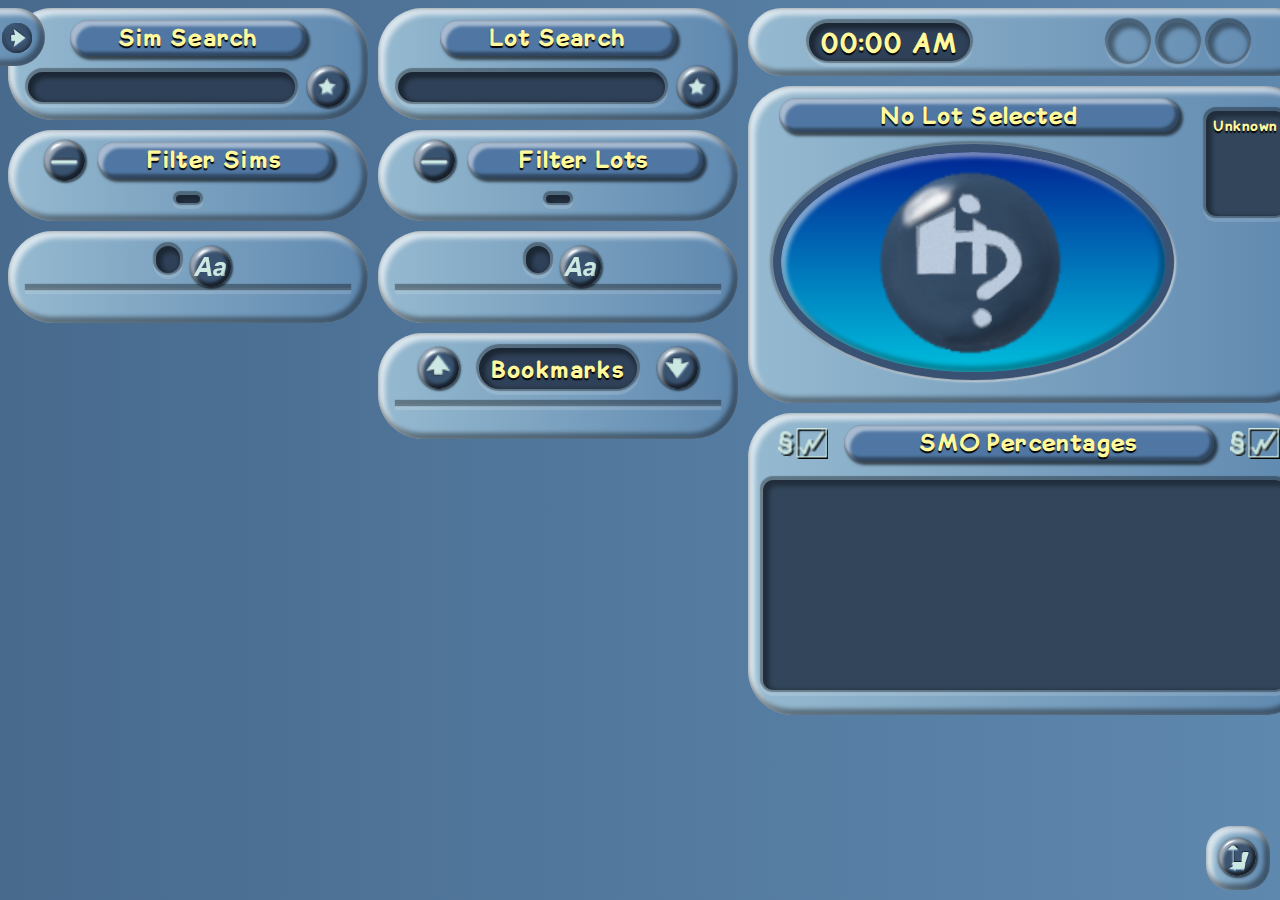
==== commit 243dbbcf: "- removed market index - added newspaper payouts" ====
--- a/index.html
+++ b/index.html
@@ -16,7 +16,7 @@
         <meta name="viewport" content="width=device-width, initial-scale=1.0">
 
         <title>DramaSO SimStalker</title>
-        <link rel="icon" type="image/x-icon" href="./images/favicon.ico?v0.2.4a">
+        <link rel="icon" type="image/x-icon" href="./images/favicon.ico?v0.2.4b">
 
         <meta name="description" content="Sim Dashboard For FreeSO">
         <meta name="keywords" content="sim finder, freeso, the sims online">
@@ -27,20 +27,20 @@
         <meta property="og:title" content="DramaSO SimStalker" />
         <meta property="og:type" content="website" />
         <meta property="og:url" content="https://sam-chug.github.io/dramaso-simfinder/" />
-        <meta property="og:image" content="https://sam-chug.github.io/dramaso-simfinder/images/meta-thumbnail.png?v0.2.4a" />
+        <meta property="og:image" content="https://sam-chug.github.io/dramaso-simfinder/images/meta-thumbnail.png?v0.2.4b" />
         <meta property="og:description" content="Sim Dashboard For FreeSO" />
 
         <meta property="twitter:card" content="summary_large_image" />
         <meta property="twitter:url" content="https://sam-chug.github.io/dramaso-simfinder/" />
         <meta property="twitter:title" content="DramaSO SimStalker" />
         <meta property="twitter:description" content="Sim Dashboard For FreeSO" />
-        <meta property="twitter:image" content="https://sam-chug.github.io/dramaso-simfinder/images/meta-thumbnail.png?v0.2.4a" />
-
-        <link href="styles/style.css?v0.2.4a" rel="stylesheet"/>
-        <script defer src="./js/definitions.js?v0.2.4a"></script>
-        <script defer src="./js/finder-class.js?v0.2.4a"></script>
-        <script defer src="./js/function.js?v0.2.4a"></script>
-        <script defer src="./js/main.js?v0.2.4a"></script>
+        <meta property="twitter:image" content="https://sam-chug.github.io/dramaso-simfinder/images/meta-thumbnail.png?v0.2.4b" />
+
+        <link href="styles/style.css?v0.2.4b" rel="stylesheet"/>
+        <script defer src="./js/definitions.js?v0.2.4b"></script>
+        <script defer src="./js/finder-class.js?v0.2.4b"></script>
+        <script defer src="./js/function.js?v0.2.4b"></script>
+        <script defer src="./js/main.js?v0.2.4b"></script>
 
     </head>
     <body class="scrollbar" onresize="domUtils.sizeLists()">
@@ -269,7 +269,7 @@
                         <div class="div-sim-thumbnail">
 
                             <div id="sim-thumbnail-bg" class= "sim-thumbnail-bg"></div>
-                            <img id="sim-thumbnail-image" src="./images/sim-faces/simface-f.png?v0.2.4a" alt="No sim image found">
+                            <img id="sim-thumbnail-image" src="./images/sim-faces/simface-f.png?v0.2.4b" alt="No sim image found">
 
                             <!-- TODO: apply custom style to bookmark label -->
                             <input type="checkbox" id="bookmark-checkbox" class="bookmark-checkbox" name="bookmark" onclick="storageUtils.handleBookmarkCheck()">
@@ -300,7 +300,7 @@
     
                             <!-- lot picture -->
                             <div id="lot-thumbnail-bg" class="thumbnail-holder"></div>
-                            <img id="lot-thumbnail-image" src="./images/unknown.png?v0.2.4a" alt="No lot image found">
+                            <img id="lot-thumbnail-image" src="./images/unknown.png?v0.2.4b" alt="No lot image found">
     
                         </div>
                     </div>
@@ -330,23 +330,38 @@
                 </div>
 
                 <!-- market watch -->
+                <!-- <div class="div-market-watch block-background">
+
+                    <div class="div-market-watch-title">
+
+                        <img src="./images/buttons/market-watch-graphic.png?v0.2.4b" alt="">
+                        <p class="outset-title" style="min-width: fit-content">FreeSO Market Analysis</p>
+                        <img src="./images/buttons/market-watch-graphic.png?v0.2.4b" alt="">
+
+                    </div>
+
+                    <div class="div-market-context">
+
+                        <div id="market-breakdown" class="thumbnail-desc-holder market-watch-content"></div>
+                        <div id="market-hotspots" class="thumbnail-desc-holder market-watch-content"></div>
+
+                    </div>
+                </div> -->
+                    
                 <div class="div-market-watch block-background">
 
                     <!-- title -->
                     <div class="div-market-watch-title">
 
-                        <img src="./images/buttons/market-watch-graphic.png?v0.2.4a" alt="">
-                        <p class="outset-title" style="min-width: fit-content">FreeSO Market Analysis</p>
-                        <img src="./images/buttons/market-watch-graphic.png?v0.2.4a" alt="">
+                        <img src="./images/buttons/market-watch-graphic.png?v0.2.4b" alt="">
+                        <p class="outset-title" style="min-width: fit-content">SMO Percentages</p>
+                        <img src="./images/buttons/market-watch-graphic.png?v0.2.4b" alt="">
 
                     </div>
 
                     <div class="div-market-context">
 
-                        <!-- sims in money lots / total money lots / sims at work count -->
-                        <div id="market-breakdown" class="thumbnail-desc-holder market-watch-content"></div>
-                        <!-- best lots for money -->
-                        <div id="market-hotspots" class="thumbnail-desc-holder market-watch-content"></div>
+                        <div id="smo-breakdown" class="smo-div thumbnail-desc-holder"></div>
 
                     </div>
                 </div>
--- a/styles/style.css
+++ b/styles/style.css
@@ -354,27 +354,27 @@
 }
 
 .window-minable {
-    background: url(../images/buttons/min-window-button.png?v0.2.4a) 0 0;
+    background: url(../images/buttons/min-window-button.png?v0.2.4b) 0 0;
 }
 
 .window-minable:hover {
-    background: url(../images/buttons/min-window-button.png?v0.2.4a) 82px 0;
+    background: url(../images/buttons/min-window-button.png?v0.2.4b) 82px 0;
 }
 
 .window-minable:active {
-    background: url(../images/buttons/min-window-button.png?v0.2.4a) 41px 0;
+    background: url(../images/buttons/min-window-button.png?v0.2.4b) 41px 0;
 }
 
 .window-maxable {
-    background: url(../images/buttons/min-window-button.png?v0.2.4a) 0 41px;
+    background: url(../images/buttons/min-window-button.png?v0.2.4b) 0 41px;
 }
 
 .window-maxable:hover {
-    background: url(../images/buttons/min-window-button.png?v0.2.4a) 82px 41px;
+    background: url(../images/buttons/min-window-button.png?v0.2.4b) 82px 41px;
 }
 
 .window-maxable:active {
-    background: url(../images/buttons/min-window-button.png?v0.2.4a) 41px 41px;
+    background: url(../images/buttons/min-window-button.png?v0.2.4b) 41px 41px;
 }
 /* #endregion */
 
@@ -453,7 +453,7 @@
 .label-gold {
     color: rgba(0, 0, 0, 0.55);
     text-shadow: -1px -1px rgba(0, 0, 0, 0.35);
-    background: url(../images/panel/gold-texture.png?v0.2.4a), #d4af37;
+    background: url(../images/panel/gold-texture.png?v0.2.4b), #d4af37;
     font-style: italic;
     box-shadow: -2px -3px 2px 2px rgba(0, 0, 0, 0.5) inset,
                 2px 3px 2px 2px rgba(255, 255, 255, 0.8) inset,
@@ -461,7 +461,7 @@
 }
 
 .block-gold {
-    background-image: url(../images/panel/gold-texture.png?v0.2.4a), linear-gradient(90deg, #d4af37, #aa8714);
+    background-image: url(../images/panel/gold-texture.png?v0.2.4b), linear-gradient(90deg, #d4af37, #aa8714);
     box-shadow: -3px -3px 4px 3px rgba(0, 0, 0, 0.35) inset,
                 6px 6px 6px 4px rgba(255, 255, 255, 0.8) inset;
 }
@@ -1019,15 +1019,53 @@
 
     width: 40px;
     height: 40px;
-    background: url(../images/buttons/question-button.png?v0.2.4a) 0px 0px;
+    background: url(../images/buttons/question-button.png?v0.2.4b) 0px 0px;
 }
 
 .buttom-sim-help-image:hover {
-    background: url(../images/buttons/question-button.png?v0.2.4a) 80px 0px;
+    background: url(../images/buttons/question-button.png?v0.2.4b) 80px 0px;
 }
 
 .buttom-sim-help-image:active {
-    background: url(../images/buttons/question-button.png?v0.2.4a) 40px 0px;
+    background: url(../images/buttons/question-button.png?v0.2.4b) 40px 0px;
+}
+/* #endregion */
+
+/* #region SMO Percentages */
+.smo-div * {
+    /* outline: 2px solid green; */
+}
+
+.smo-div {
+    flex-grow: 1;
+    min-height: 200px;
+
+    display: flex;
+}
+
+.smo-column {
+    display: flex;
+    flex-direction: column;
+    flex-basis: 100%;
+    margin: 2px;
+}
+
+.smo-text {
+    text-align: center;
+}
+
+.smo-bar {
+    display: flex;
+    flex-direction: column;
+    flex-basis: 100%;
+
+    justify-content: space-between;
+}
+
+.smo-bar-graphic {
+    /* outline: 1px solid red; */
+    margin: 2px;
+    height: 100%;
 }
 /* #endregion */
 
@@ -1243,17 +1281,17 @@
 
 .expand-sidebar-image {
     transform: translate(-8px, -3px);
-    background: url(../images/buttons/expand-arrow.png?v0.2.4a) 0px 0px;
+    background: url(../images/buttons/expand-arrow.png?v0.2.4b) 0px 0px;
     width: 30px;
     height: 30px;
 }
 
 .expand-sidebar-image:hover {
-    background: url(../images/buttons/expand-arrow.png?v0.2.4a) 60px 0px;
+    background: url(../images/buttons/expand-arrow.png?v0.2.4b) 60px 0px;
 }
 
 .expand-sidebar-image:active {
-    background: url(../images/buttons/expand-arrow.png?v0.2.4a) 30px 0px;
+    background: url(../images/buttons/expand-arrow.png?v0.2.4b) 30px 0px;
 }
 
 @keyframes rotate180 {
@@ -1342,7 +1380,7 @@
 
 .search-button {
     border-radius: 50%;
-    background: url(../images/buttons/search-button.png?v0.2.4a) no-repeat;
+    background: url(../images/buttons/search-button.png?v0.2.4b) no-repeat;
     height: 41px;
     width: 41px;
     border: none;
@@ -1352,11 +1390,11 @@
 }
 
 .search-button:hover {
-    background: url(../images/buttons/search-button-hover.png?v0.2.4a) no-repeat;
+    background: url(../images/buttons/search-button-hover.png?v0.2.4b) no-repeat;
 }
 
 .search-button:active {
-    background: url(../images/buttons/search-button-click.png?v0.2.4a) no-repeat;
+    background: url(../images/buttons/search-button-click.png?v0.2.4b) no-repeat;
 }
 /* #endregion */
 
@@ -1371,7 +1409,7 @@
     position: relative;
     top: 20px;
     border-radius: 50%;
-    background: url(../images/buttons/name-sort.png?v0.2.4a) no-repeat;
+    background: url(../images/buttons/name-sort.png?v0.2.4b) no-repeat;
     height: 41px;
     width: 41px;
     border: none;
@@ -1381,11 +1419,11 @@
 }
 
 .sort-button:hover {
-    background: url(../images/buttons/name-sort-hover.png?v0.2.4a) no-repeat;
+    background: url(../images/buttons/name-sort-hover.png?v0.2.4b) no-repeat;
 }
 
 .sort-button:active {
-    background: url(../images/buttons/name-sort-selected.png?v0.2.4a) no-repeat;
+    background: url(../images/buttons/name-sort-selected.png?v0.2.4b) no-repeat;
 }
 /* #endregion */
 
@@ -1408,7 +1446,7 @@
 }
 
 .export-arrow {
-    background: url(../images/buttons/export-arrow.png?v0.2.4a) 0px 0px;
+    background: url(../images/buttons/export-arrow.png?v0.2.4b) 0px 0px;
     width: 41px;
     height: 42px;
     margin-top: 9px;
@@ -1421,15 +1459,15 @@
 }
 
 .export-arrow:hover {
-    background: url(../images/buttons/export-arrow.png?v0.2.4a) 0px 84px;
+    background: url(../images/buttons/export-arrow.png?v0.2.4b) 0px 84px;
 }
 
 .export-arrow:active {
-    background: url(../images/buttons/export-arrow.png?v0.2.4a) 0px 42px;
+    background: url(../images/buttons/export-arrow.png?v0.2.4b) 0px 42px;
 }
 
 .import-arrow {
-    background: url(../images/buttons/export-arrow.png?v0.2.4a) 41px 0px;
+    background: url(../images/buttons/export-arrow.png?v0.2.4b) 41px 0px;
     width: 41px;
     height: 42px;
     margin-top: 9px;
@@ -1442,11 +1480,11 @@
 }
 
 .import-arrow:hover {
-    background: url(../images/buttons/export-arrow.png?v0.2.4a) 41px 84px;
+    background: url(../images/buttons/export-arrow.png?v0.2.4b) 41px 84px;
 }
 
 .import-arrow:active {
-    background: url(../images/buttons/export-arrow.png?v0.2.4a) 41px 42px;
+    background: url(../images/buttons/export-arrow.png?v0.2.4b) 41px 42px;
 }
 /* #endregion */
 
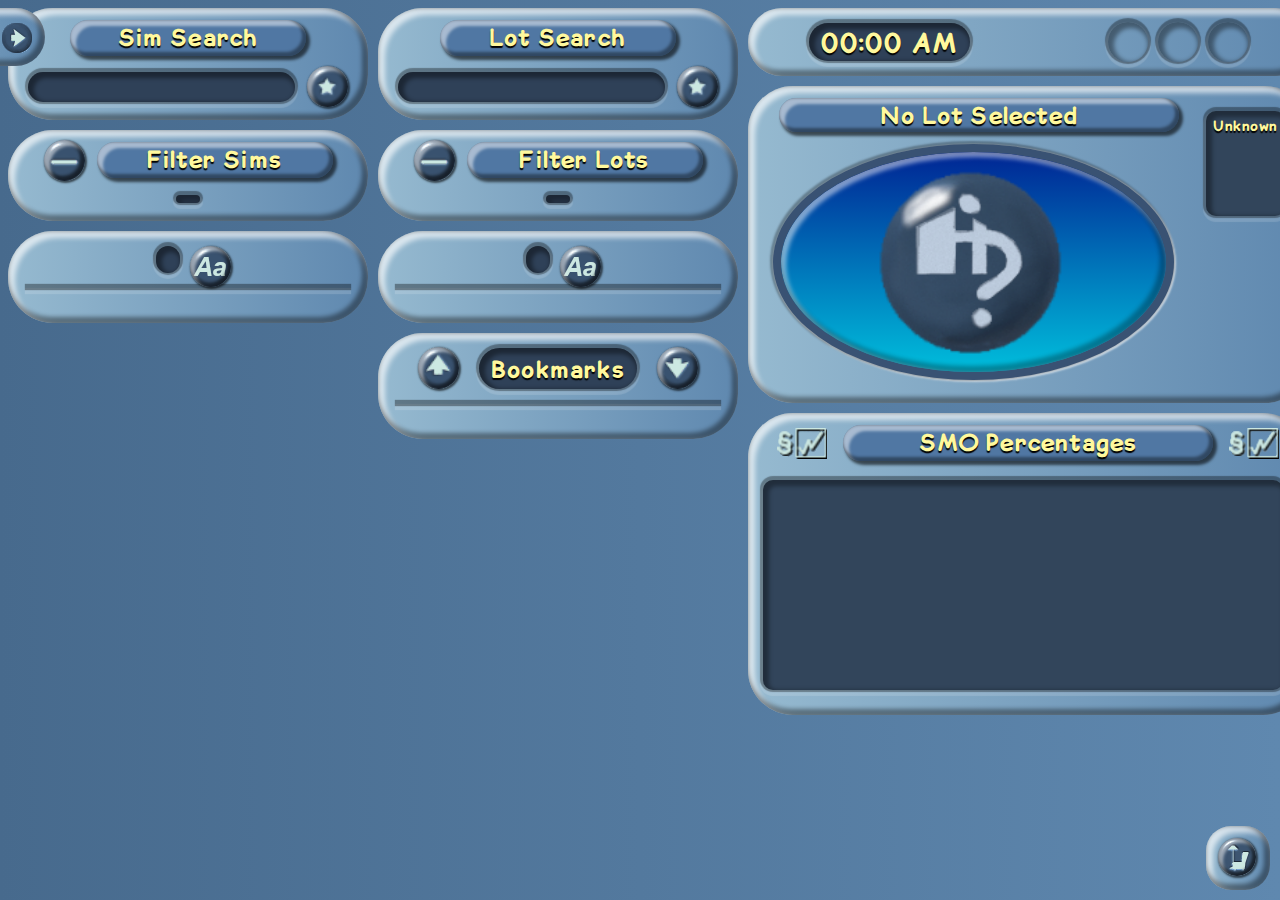
==== commit 99cac134: "- cache bust" ====
--- a/index.html
+++ b/index.html
@@ -16,7 +16,7 @@
         <meta name="viewport" content="width=device-width, initial-scale=1.0">
 
         <title>DramaSO SimStalker</title>
-        <link rel="icon" type="image/x-icon" href="./images/favicon.ico?v0.2.4b">
+        <link rel="icon" type="image/x-icon" href="./images/favicon.ico?v0.2.4f">
 
         <meta name="description" content="Sim Dashboard For FreeSO">
         <meta name="keywords" content="sim finder, freeso, the sims online">
@@ -27,20 +27,20 @@
         <meta property="og:title" content="DramaSO SimStalker" />
         <meta property="og:type" content="website" />
         <meta property="og:url" content="https://sam-chug.github.io/dramaso-simfinder/" />
-        <meta property="og:image" content="https://sam-chug.github.io/dramaso-simfinder/images/meta-thumbnail.png?v0.2.4b" />
+        <meta property="og:image" content="https://sam-chug.github.io/dramaso-simfinder/images/meta-thumbnail.png?v0.2.4f" />
         <meta property="og:description" content="Sim Dashboard For FreeSO" />
 
         <meta property="twitter:card" content="summary_large_image" />
         <meta property="twitter:url" content="https://sam-chug.github.io/dramaso-simfinder/" />
         <meta property="twitter:title" content="DramaSO SimStalker" />
         <meta property="twitter:description" content="Sim Dashboard For FreeSO" />
-        <meta property="twitter:image" content="https://sam-chug.github.io/dramaso-simfinder/images/meta-thumbnail.png?v0.2.4b" />
-
-        <link href="styles/style.css?v0.2.4b" rel="stylesheet"/>
-        <script defer src="./js/definitions.js?v0.2.4b"></script>
-        <script defer src="./js/finder-class.js?v0.2.4b"></script>
-        <script defer src="./js/function.js?v0.2.4b"></script>
-        <script defer src="./js/main.js?v0.2.4b"></script>
+        <meta property="twitter:image" content="https://sam-chug.github.io/dramaso-simfinder/images/meta-thumbnail.png?v0.2.4f" />
+
+        <link href="styles/style.css?v0.2.4f" rel="stylesheet"/>
+        <script defer src="./js/definitions.js?v0.2.4f"></script>
+        <script defer src="./js/finder-class.js?v0.2.4f"></script>
+        <script defer src="./js/function.js?v0.2.4f"></script>
+        <script defer src="./js/main.js?v0.2.4f"></script>
 
     </head>
     <body class="scrollbar" onresize="domUtils.sizeLists()">
@@ -269,7 +269,7 @@
                         <div class="div-sim-thumbnail">
 
                             <div id="sim-thumbnail-bg" class= "sim-thumbnail-bg"></div>
-                            <img id="sim-thumbnail-image" src="./images/sim-faces/simface-f.png?v0.2.4b" alt="No sim image found">
+                            <img id="sim-thumbnail-image" src="./images/sim-faces/simface-f.png?v0.2.4f" alt="No sim image found">
 
                             <!-- TODO: apply custom style to bookmark label -->
                             <input type="checkbox" id="bookmark-checkbox" class="bookmark-checkbox" name="bookmark" onclick="storageUtils.handleBookmarkCheck()">
@@ -300,7 +300,7 @@
     
                             <!-- lot picture -->
                             <div id="lot-thumbnail-bg" class="thumbnail-holder"></div>
-                            <img id="lot-thumbnail-image" src="./images/unknown.png?v0.2.4b" alt="No lot image found">
+                            <img id="lot-thumbnail-image" src="./images/unknown.png?v0.2.4f" alt="No lot image found">
     
                         </div>
                     </div>
@@ -334,9 +334,9 @@
 
                     <div class="div-market-watch-title">
 
-                        <img src="./images/buttons/market-watch-graphic.png?v0.2.4b" alt="">
+                        <img src="./images/buttons/market-watch-graphic.png?v0.2.4f" alt="">
                         <p class="outset-title" style="min-width: fit-content">FreeSO Market Analysis</p>
-                        <img src="./images/buttons/market-watch-graphic.png?v0.2.4b" alt="">
+                        <img src="./images/buttons/market-watch-graphic.png?v0.2.4f" alt="">
 
                     </div>
 
@@ -353,9 +353,9 @@
                     <!-- title -->
                     <div class="div-market-watch-title">
 
-                        <img src="./images/buttons/market-watch-graphic.png?v0.2.4b" alt="">
+                        <img src="./images/buttons/market-watch-graphic.png?v0.2.4f" alt="">
                         <p class="outset-title" style="min-width: fit-content">SMO Percentages</p>
-                        <img src="./images/buttons/market-watch-graphic.png?v0.2.4b" alt="">
+                        <img src="./images/buttons/market-watch-graphic.png?v0.2.4f" alt="">
 
                     </div>
 
--- a/styles/style.css
+++ b/styles/style.css
@@ -354,27 +354,27 @@
 }
 
 .window-minable {
-    background: url(../images/buttons/min-window-button.png?v0.2.4b) 0 0;
+    background: url(../images/buttons/min-window-button.png?v0.2.4f) 0 0;
 }
 
 .window-minable:hover {
-    background: url(../images/buttons/min-window-button.png?v0.2.4b) 82px 0;
+    background: url(../images/buttons/min-window-button.png?v0.2.4f) 82px 0;
 }
 
 .window-minable:active {
-    background: url(../images/buttons/min-window-button.png?v0.2.4b) 41px 0;
+    background: url(../images/buttons/min-window-button.png?v0.2.4f) 41px 0;
 }
 
 .window-maxable {
-    background: url(../images/buttons/min-window-button.png?v0.2.4b) 0 41px;
+    background: url(../images/buttons/min-window-button.png?v0.2.4f) 0 41px;
 }
 
 .window-maxable:hover {
-    background: url(../images/buttons/min-window-button.png?v0.2.4b) 82px 41px;
+    background: url(../images/buttons/min-window-button.png?v0.2.4f) 82px 41px;
 }
 
 .window-maxable:active {
-    background: url(../images/buttons/min-window-button.png?v0.2.4b) 41px 41px;
+    background: url(../images/buttons/min-window-button.png?v0.2.4f) 41px 41px;
 }
 /* #endregion */
 
@@ -453,7 +453,7 @@
 .label-gold {
     color: rgba(0, 0, 0, 0.55);
     text-shadow: -1px -1px rgba(0, 0, 0, 0.35);
-    background: url(../images/panel/gold-texture.png?v0.2.4b), #d4af37;
+    background: url(../images/panel/gold-texture.png?v0.2.4f), #d4af37;
     font-style: italic;
     box-shadow: -2px -3px 2px 2px rgba(0, 0, 0, 0.5) inset,
                 2px 3px 2px 2px rgba(255, 255, 255, 0.8) inset,
@@ -461,7 +461,7 @@
 }
 
 .block-gold {
-    background-image: url(../images/panel/gold-texture.png?v0.2.4b), linear-gradient(90deg, #d4af37, #aa8714);
+    background-image: url(../images/panel/gold-texture.png?v0.2.4f), linear-gradient(90deg, #d4af37, #aa8714);
     box-shadow: -3px -3px 4px 3px rgba(0, 0, 0, 0.35) inset,
                 6px 6px 6px 4px rgba(255, 255, 255, 0.8) inset;
 }
@@ -1019,15 +1019,15 @@
 
     width: 40px;
     height: 40px;
-    background: url(../images/buttons/question-button.png?v0.2.4b) 0px 0px;
+    background: url(../images/buttons/question-button.png?v0.2.4f) 0px 0px;
 }
 
 .buttom-sim-help-image:hover {
-    background: url(../images/buttons/question-button.png?v0.2.4b) 80px 0px;
+    background: url(../images/buttons/question-button.png?v0.2.4f) 80px 0px;
 }
 
 .buttom-sim-help-image:active {
-    background: url(../images/buttons/question-button.png?v0.2.4b) 40px 0px;
+    background: url(../images/buttons/question-button.png?v0.2.4f) 40px 0px;
 }
 /* #endregion */
 
@@ -1075,6 +1075,8 @@
     flex-direction: column;
     align-content: center;
     gap: 0em;
+
+    max-width: 560px;
 
     width: auto;
 }
@@ -1281,17 +1283,17 @@
 
 .expand-sidebar-image {
     transform: translate(-8px, -3px);
-    background: url(../images/buttons/expand-arrow.png?v0.2.4b) 0px 0px;
+    background: url(../images/buttons/expand-arrow.png?v0.2.4f) 0px 0px;
     width: 30px;
     height: 30px;
 }
 
 .expand-sidebar-image:hover {
-    background: url(../images/buttons/expand-arrow.png?v0.2.4b) 60px 0px;
+    background: url(../images/buttons/expand-arrow.png?v0.2.4f) 60px 0px;
 }
 
 .expand-sidebar-image:active {
-    background: url(../images/buttons/expand-arrow.png?v0.2.4b) 30px 0px;
+    background: url(../images/buttons/expand-arrow.png?v0.2.4f) 30px 0px;
 }
 
 @keyframes rotate180 {
@@ -1380,7 +1382,7 @@
 
 .search-button {
     border-radius: 50%;
-    background: url(../images/buttons/search-button.png?v0.2.4b) no-repeat;
+    background: url(../images/buttons/search-button.png?v0.2.4f) no-repeat;
     height: 41px;
     width: 41px;
     border: none;
@@ -1390,11 +1392,11 @@
 }
 
 .search-button:hover {
-    background: url(../images/buttons/search-button-hover.png?v0.2.4b) no-repeat;
+    background: url(../images/buttons/search-button-hover.png?v0.2.4f) no-repeat;
 }
 
 .search-button:active {
-    background: url(../images/buttons/search-button-click.png?v0.2.4b) no-repeat;
+    background: url(../images/buttons/search-button-click.png?v0.2.4f) no-repeat;
 }
 /* #endregion */
 
@@ -1409,7 +1411,7 @@
     position: relative;
     top: 20px;
     border-radius: 50%;
-    background: url(../images/buttons/name-sort.png?v0.2.4b) no-repeat;
+    background: url(../images/buttons/name-sort.png?v0.2.4f) no-repeat;
     height: 41px;
     width: 41px;
     border: none;
@@ -1419,11 +1421,11 @@
 }
 
 .sort-button:hover {
-    background: url(../images/buttons/name-sort-hover.png?v0.2.4b) no-repeat;
+    background: url(../images/buttons/name-sort-hover.png?v0.2.4f) no-repeat;
 }
 
 .sort-button:active {
-    background: url(../images/buttons/name-sort-selected.png?v0.2.4b) no-repeat;
+    background: url(../images/buttons/name-sort-selected.png?v0.2.4f) no-repeat;
 }
 /* #endregion */
 
@@ -1446,7 +1448,7 @@
 }
 
 .export-arrow {
-    background: url(../images/buttons/export-arrow.png?v0.2.4b) 0px 0px;
+    background: url(../images/buttons/export-arrow.png?v0.2.4f) 0px 0px;
     width: 41px;
     height: 42px;
     margin-top: 9px;
@@ -1459,15 +1461,15 @@
 }
 
 .export-arrow:hover {
-    background: url(../images/buttons/export-arrow.png?v0.2.4b) 0px 84px;
+    background: url(../images/buttons/export-arrow.png?v0.2.4f) 0px 84px;
 }
 
 .export-arrow:active {
-    background: url(../images/buttons/export-arrow.png?v0.2.4b) 0px 42px;
+    background: url(../images/buttons/export-arrow.png?v0.2.4f) 0px 42px;
 }
 
 .import-arrow {
-    background: url(../images/buttons/export-arrow.png?v0.2.4b) 41px 0px;
+    background: url(../images/buttons/export-arrow.png?v0.2.4f) 41px 0px;
     width: 41px;
     height: 42px;
     margin-top: 9px;
@@ -1480,11 +1482,11 @@
 }
 
 .import-arrow:hover {
-    background: url(../images/buttons/export-arrow.png?v0.2.4b) 41px 84px;
+    background: url(../images/buttons/export-arrow.png?v0.2.4f) 41px 84px;
 }
 
 .import-arrow:active {
-    background: url(../images/buttons/export-arrow.png?v0.2.4b) 41px 42px;
+    background: url(../images/buttons/export-arrow.png?v0.2.4f) 41px 42px;
 }
 /* #endregion */
 
